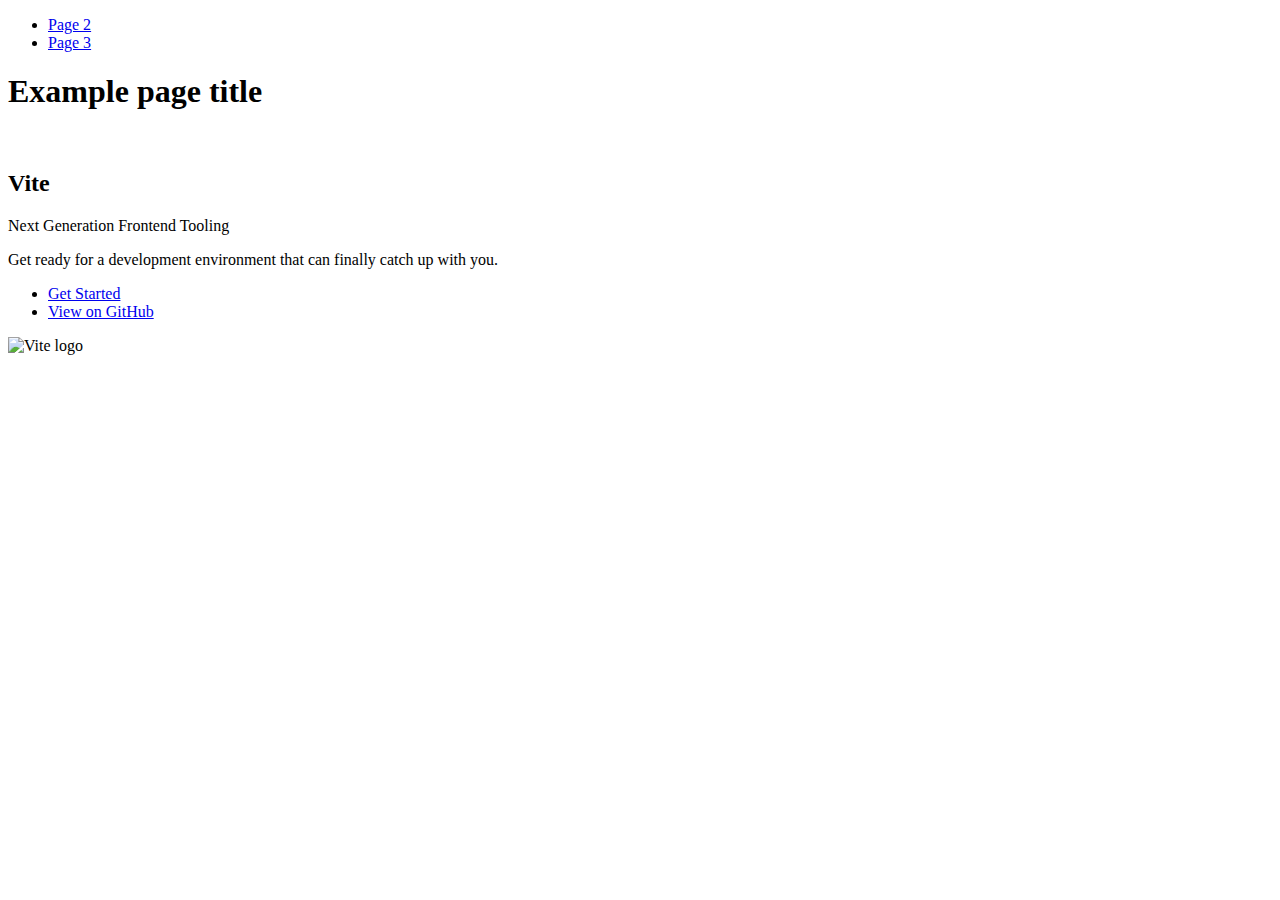
==== index.html @ b2daea8e "Deploying to gh-pages from @ TetyanaLugova/goit-js-hw-11@964defeac2e5310c912535299cbf4b39e6ca55e6 🚀" ====
<!DOCTYPE html>
<html lang="en">
  <head>
    <meta charset="UTF-8" />
    <link rel="icon" type="image/svg+xml" href="/goit-js-hw-11/favicon.svg" />
    <meta name="viewport" content="width=device-width, initial-scale=1.0" />
    <title>Vanilla App Template</title>
    
    <script type="module" crossorigin src="/goit-js-hw-11/commonHelpers.js"></script>
    <link rel="stylesheet" href="/goit-js-hw-11/assets/index-10c40100.css">
  </head>
  <body>
    <header class="header">
  <nav class="nav">
    <ul class="nav-list">
      <li class="nav-item">
        <a href="./page-2.html" class="nav-link">Page 2</a>
      </li>

      <li class="nav-item">
        <a href="./page-3.html" class="nav-link">Page 3</a>
      </li>
    </ul>
  </nav>
</header>


    <section>
      <h1>Example page title</h1>
      <!-- Path to images as from index.html file -->
      <img src="/goit-js-hw-11/assets/javascript-8dac5379.svg" alt="" />
    </section>

    <!-- Loads the specified .html file -->
    <section class="vite-promo">
  <div class="container">
    <div class="wrapper">
      <h2 class="title">
        <span class="gradient">Vite</span>
      </h2>
      <p class="text">Next Generation Frontend Tooling</p>
      <p class="tagline">
        Get ready for a development environment that can finally catch up with
        you.
      </p>

      <ul class="actions">
        <li class="action">
          <a
            class="link"
            href="https://vitejs.dev/guide/"
            target="_blank"
            rel="noopener noreferrer"
            >Get Started</a
          >
        </li>
        <li class="action">
          <a
            class="link"
            href="https://github.com/vitejs/vite"
            target="_blank"
            rel="noopener noreferrer"
            >View on GitHub</a
          >
        </li>
      </ul>
    </div>

    <div class="thumb">
      <!-- Path to images as from index.html file -->
      <img
        class="pic"
        src="/goit-js-hw-11/assets/vite-logo-51249ca9.png"
        alt="Vite logo"
        width="640"
        height="640"
      />
    </div>
  </div>
</section>


    
  </body>
</html>
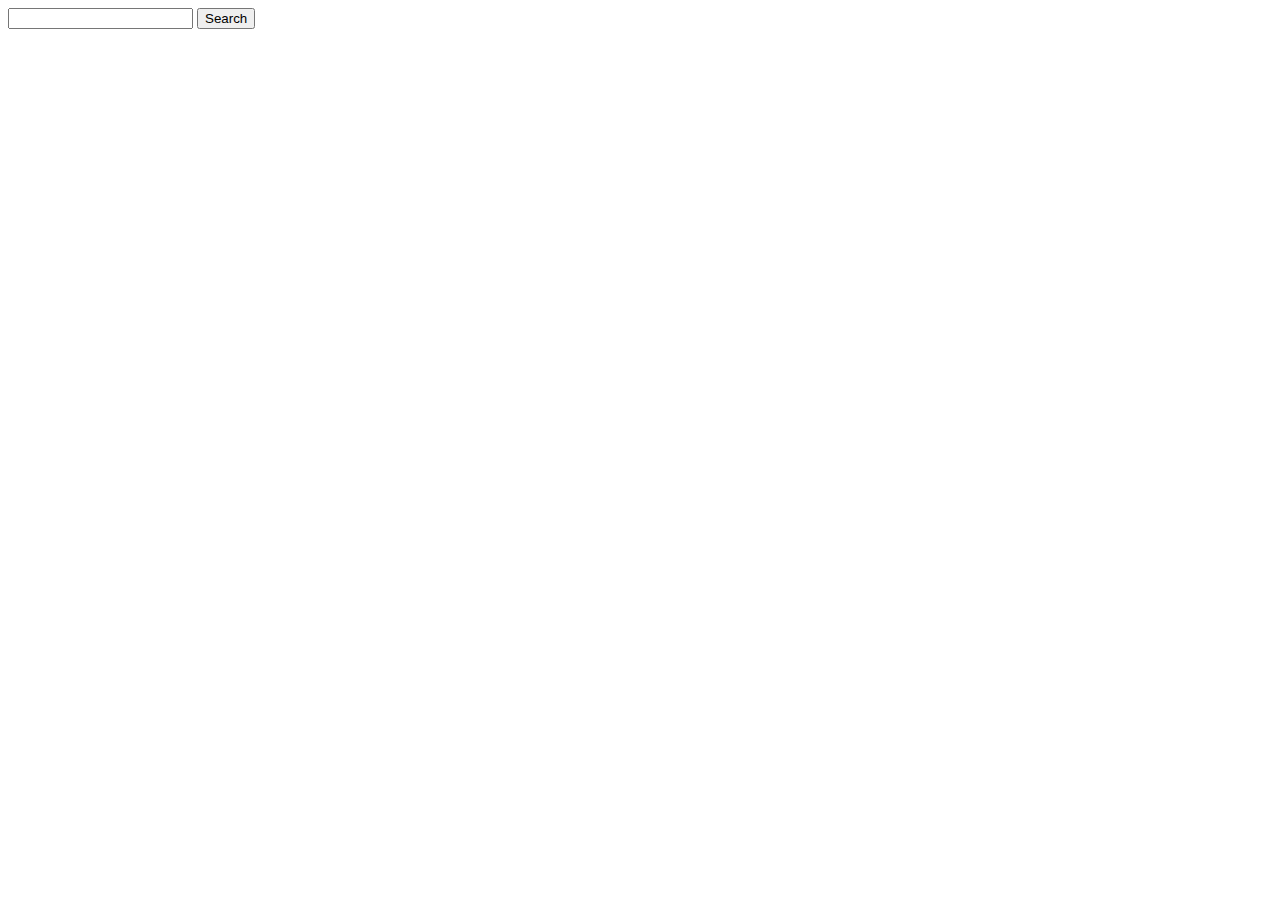
==== commit 8a29d5ee: "Deploying to gh-pages from @ TetyanaLugova/goit-js-hw-11@76213991775b6dc1f64245778467850a386d83d3 🚀" ====
--- a/index.html
+++ b/index.html
@@ -4,82 +4,19 @@
     <meta charset="UTF-8" />
     <link rel="icon" type="image/svg+xml" href="/goit-js-hw-11/favicon.svg" />
     <meta name="viewport" content="width=device-width, initial-scale=1.0" />
-    <title>Vanilla App Template</title>
+    <title>HW-11</title>
     
     <script type="module" crossorigin src="/goit-js-hw-11/commonHelpers.js"></script>
-    <link rel="stylesheet" href="/goit-js-hw-11/assets/index-10c40100.css">
+    <link rel="modulepreload" crossorigin href="/goit-js-hw-11/assets/vendor-5b791d57.js">
+    <link rel="stylesheet" href="/goit-js-hw-11/assets/vendor-cf6910df.css">
+    <link rel="stylesheet" href="/goit-js-hw-11/assets/index-5f005d15.css">
   </head>
   <body>
-    <header class="header">
-  <nav class="nav">
-    <ul class="nav-list">
-      <li class="nav-item">
-        <a href="./page-2.html" class="nav-link">Page 2</a>
-      </li>
-
-      <li class="nav-item">
-        <a href="./page-3.html" class="nav-link">Page 3</a>
-      </li>
-    </ul>
-  </nav>
-</header>
-
-
-    <section>
-      <h1>Example page title</h1>
-      <!-- Path to images as from index.html file -->
-      <img src="/goit-js-hw-11/assets/javascript-8dac5379.svg" alt="" />
-    </section>
-
-    <!-- Loads the specified .html file -->
-    <section class="vite-promo">
-  <div class="container">
-    <div class="wrapper">
-      <h2 class="title">
-        <span class="gradient">Vite</span>
-      </h2>
-      <p class="text">Next Generation Frontend Tooling</p>
-      <p class="tagline">
-        Get ready for a development environment that can finally catch up with
-        you.
-      </p>
-
-      <ul class="actions">
-        <li class="action">
-          <a
-            class="link"
-            href="https://vitejs.dev/guide/"
-            target="_blank"
-            rel="noopener noreferrer"
-            >Get Started</a
-          >
-        </li>
-        <li class="action">
-          <a
-            class="link"
-            href="https://github.com/vitejs/vite"
-            target="_blank"
-            rel="noopener noreferrer"
-            >View on GitHub</a
-          >
-        </li>
-      </ul>
-    </div>
-
-    <div class="thumb">
-      <!-- Path to images as from index.html file -->
-      <img
-        class="pic"
-        src="/goit-js-hw-11/assets/vite-logo-51249ca9.png"
-        alt="Vite logo"
-        width="640"
-        height="640"
-      />
-    </div>
-  </div>
-</section>
-
-
+    <form class="form">
+    <input type="text" id="text-search" />
+    <button class="btn" type="submit" data-search>Search</button>
+</form>
+<ul class="gallery"></ul>
     
   </body>
 </html>
